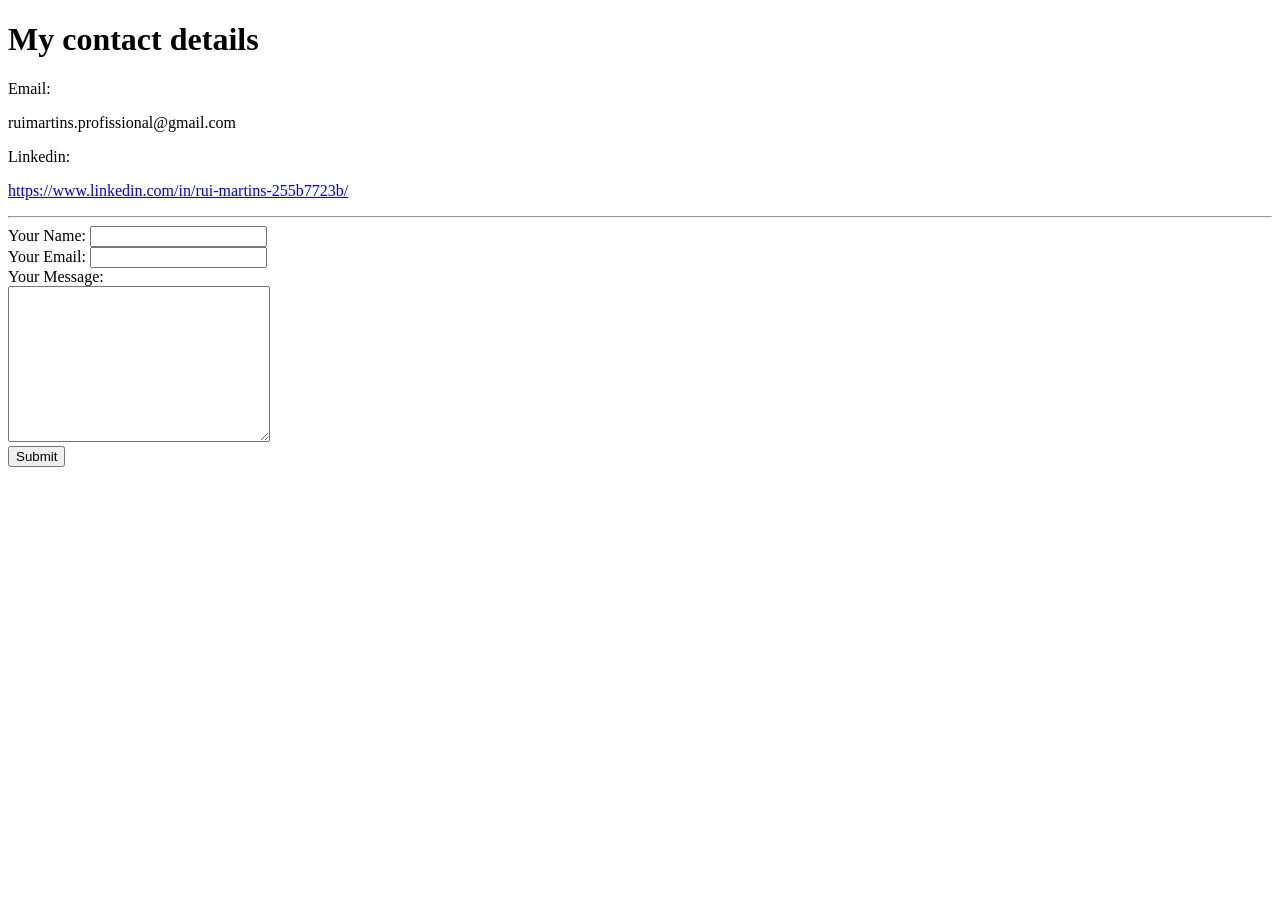
==== contact-me.html @ 69559263 "contact-me.html" ====
<!DOCTYPE html>
<html>

<head>
  <meta charset="utf-8">
  <title></title>
</head>

<body>
  <h1>My contact details</h1>
  <p>Email:</p>
  <p>ruimartins.profissional@gmail.com</p>
  <p>Linkedin:</p>
  <p><a href="#">https://www.linkedin.com/in/rui-martins-255b7723b/</a></p>
</body>
<hr>
<form action="mailto:ruimartins.profissional@gmail.com" method="post" enctype="text/plain">
<label>Your Name:</label>
<input type="text" name="yourName" value=""><br>
<label>Your Email:</label>
<input type="email" name="yourEmail" value=""><br>
<label>Your Message:</label><br>
<textarea name="yourMessage" rows="10" cols="30"></textarea><br>
<input type="submit" name="">


</form>
</body>

</html>
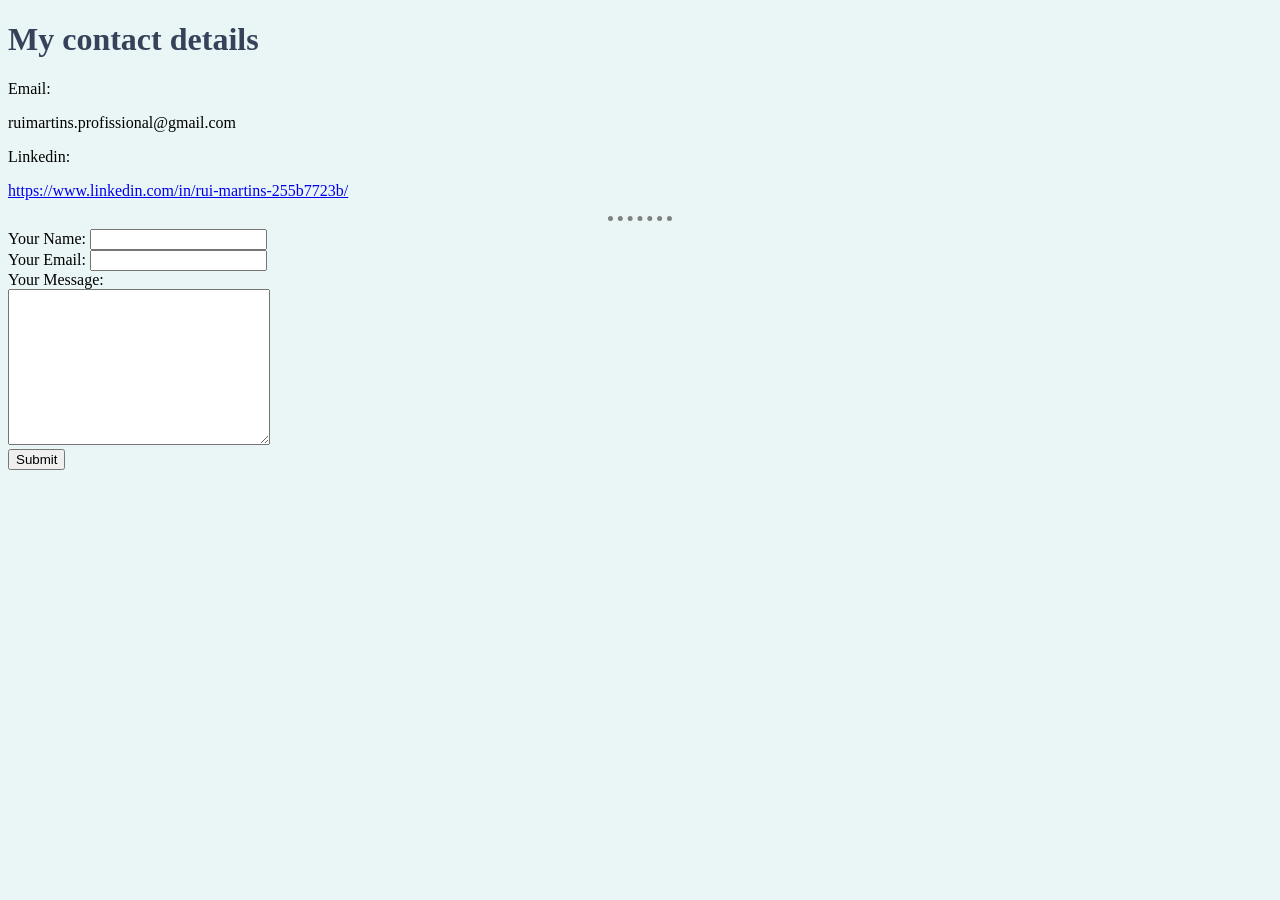
==== commit ceadda34: "Add files via upload" ====
--- a/contact-me.html
+++ b/contact-me.html
@@ -3,7 +3,8 @@
 
 <head>
   <meta charset="utf-8">
-  <title></title>
+  <title>Contact me</title>
+  <link rel="stylesheet" href="css/styles.css">
 </head>
 
 <body>
--- a/css/styles.css
+++ b/css/styles.css
@@ -0,0 +1,19 @@
+body {
+  background-color: #EAF6F6;
+}
+
+h1 {
+  color: #354259;
+}
+
+h3 {
+  color: #354259;
+}
+
+hr {
+  border-style: none;
+  border-top-style: dotted;
+  border-color: grey;
+  border-width: 5px;
+  width: 5%;
+}
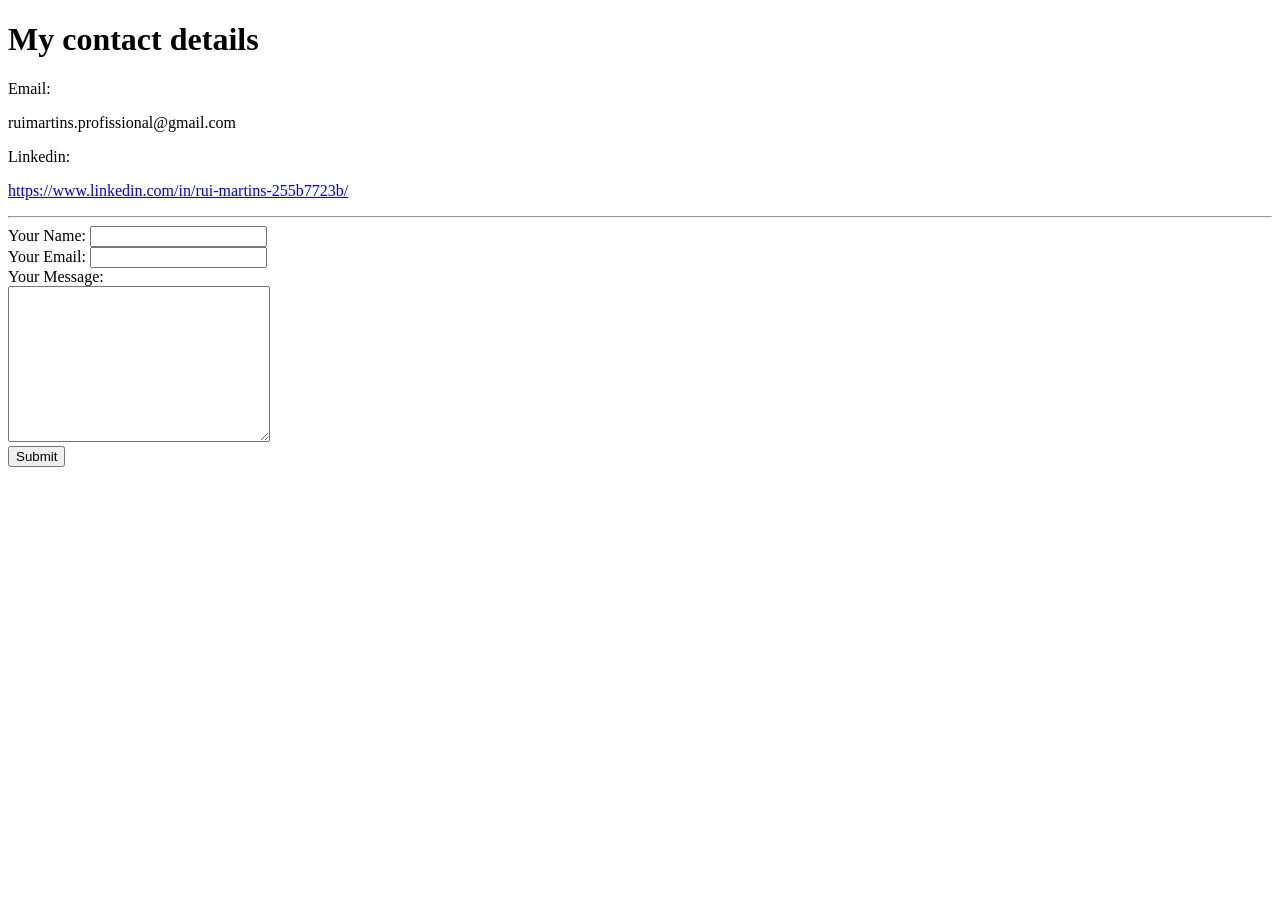
==== commit 7a76e720: "Add files via upload" ====
--- a/contact-me.html
+++ b/contact-me.html
@@ -16,13 +16,13 @@
 </body>
 <hr>
 <form action="mailto:ruimartins.profissional@gmail.com" method="post" enctype="text/plain">
-<label>Your Name:</label>
-<input type="text" name="yourName" value=""><br>
-<label>Your Email:</label>
-<input type="email" name="yourEmail" value=""><br>
-<label>Your Message:</label><br>
-<textarea name="yourMessage" rows="10" cols="30"></textarea><br>
-<input type="submit" name="">
+  <label>Your Name:</label>
+  <input type="text" name="yourName" value=""><br>
+  <label>Your Email:</label>
+  <input type="email" name="yourEmail" value=""><br>
+  <label>Your Message:</label><br>
+  <textarea name="yourMessage" rows="10" cols="30"></textarea><br>
+  <input type="submit" name="">
 
 
 </form>
